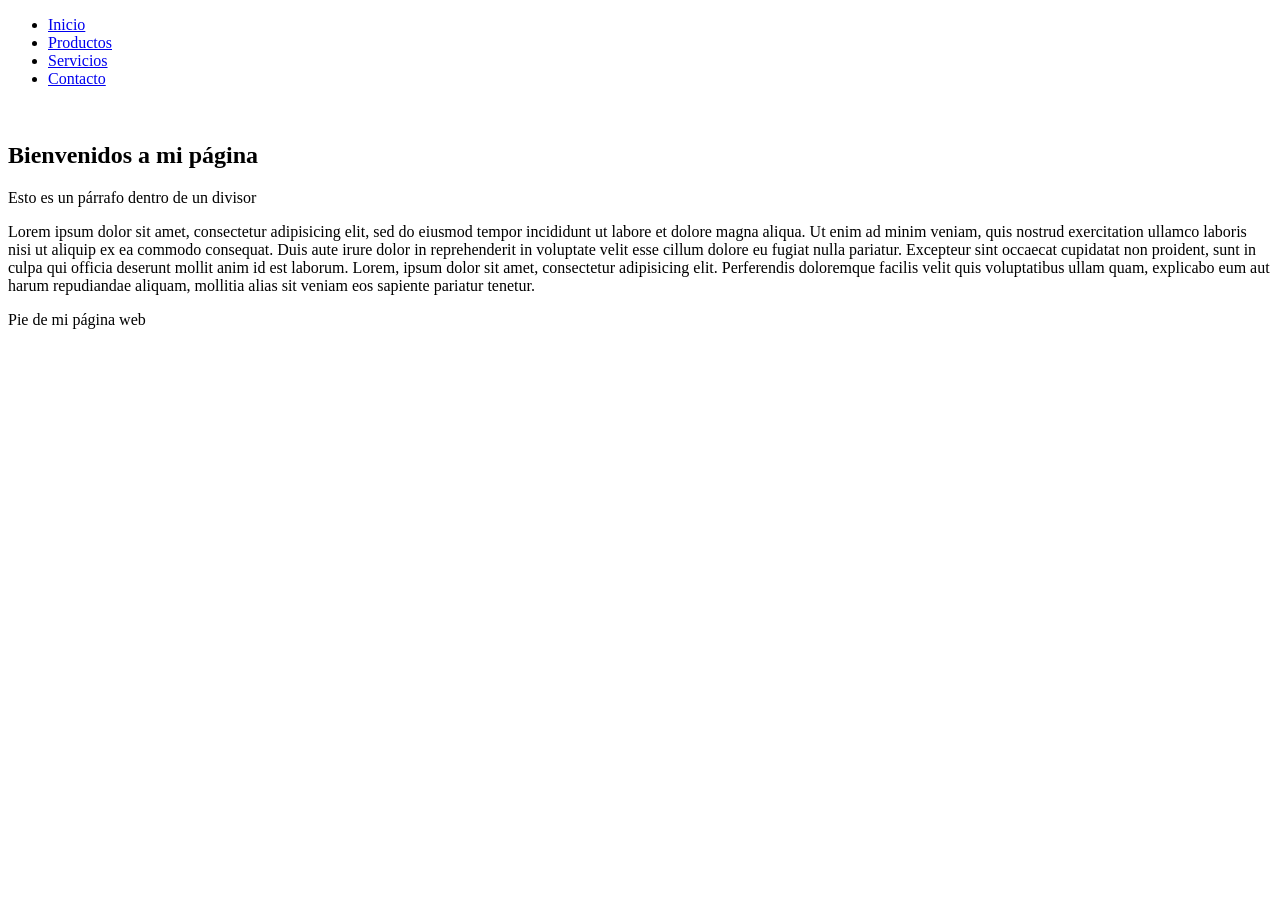
==== index.html @ 7542291c "index.html" ====
<!DOCTYPE html>
<html lang="en">
<head>
	<meta charset="UTF-8">
	<meta name="viewport" content="width=device-width, initial-scale=1.0">
	<title>CSS</title>
</head>
	<link rel="stylesheet" href="css/style.css">
<body>
	<div class="container">
		<header>
			<nav class="menu">
				<ul>
					<li><a href="#">Inicio</a></li>
					<li><a href="view/productos.html">Productos</a></li>
					<li><a href="view/servicios.html">Servicios</a></li>
					<li><a href="view/contactos.html">Contacto</a></li>
				</ul>
			</nav>
		</header>
		<main>	
			<img src="img/main.jpeg" alt="">
			<div class="main_principal">
				<h2>Bienvenidos a mi página</h2>		
				<p>Esto es un párrafo dentro de un divisor</p>
				<p>Lorem ipsum dolor sit amet, consectetur adipisicing elit, sed do eiusmod
				tempor incididunt ut labore et dolore magna aliqua. Ut enim ad minim veniam,
				quis nostrud exercitation ullamco laboris nisi ut aliquip ex ea commodo
				consequat. Duis aute irure dolor in reprehenderit in voluptate velit esse
				cillum dolore eu fugiat nulla pariatur. Excepteur sint occaecat cupidatat non
				proident, sunt in culpa qui officia deserunt mollit anim id est laborum.
				Lorem, ipsum dolor sit amet, consectetur adipisicing elit. Perferendis doloremque facilis velit quis voluptatibus ullam quam, explicabo eum aut harum repudiandae aliquam, mollitia alias sit veniam eos sapiente pariatur tenetur.</p>
			</div>
		</main>

		<footer>
			<p>Pie de mi página web</p>
		</footer>
	</div>
</body>
</html>
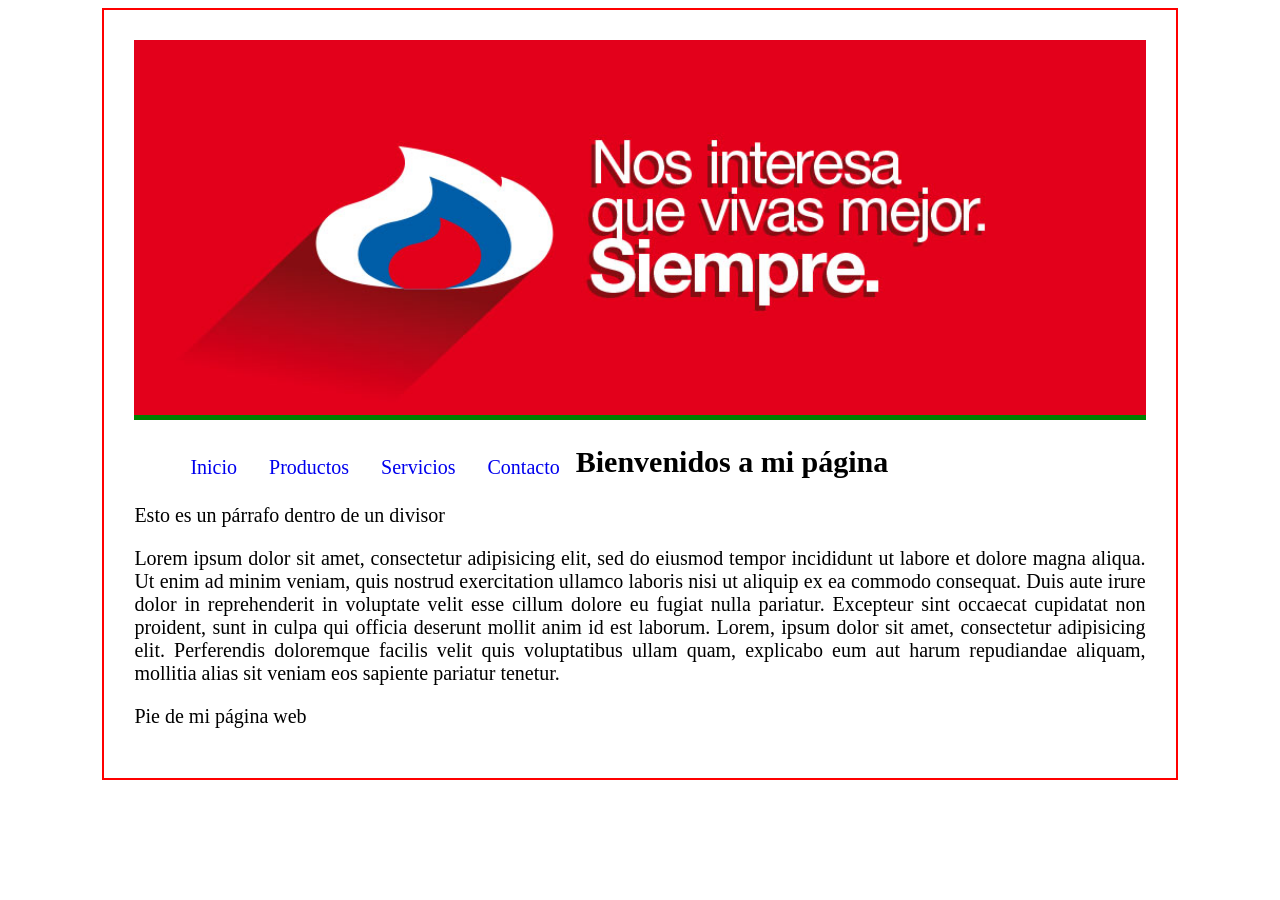
==== commit 274e9120: "actualizacion victor" ====
--- a/index.html
+++ b/index.html
@@ -3,14 +3,16 @@
 <head>
 	<meta charset="UTF-8">
 	<meta name="viewport" content="width=device-width, initial-scale=1.0">
-	<title>CSS</title>
+	<title>Olimpica</title>
 </head>
 	<link rel="stylesheet" href="css/style.css">
 <body>
 	<div class="container">
 		<header>
+			<img src="imagenes/banner.jpg.jpeg" width=100%>
 			<nav class="menu">
 				<ul>
+					
 					<li><a href="#">Inicio</a></li>
 					<li><a href="view/productos.html">Productos</a></li>
 					<li><a href="view/servicios.html">Servicios</a></li>
@@ -19,7 +21,7 @@
 			</nav>
 		</header>
 		<main>	
-			<img src="img/main.jpeg" alt="">
+			
 			<div class="main_principal">
 				<h2>Bienvenidos a mi página</h2>		
 				<p>Esto es un párrafo dentro de un divisor</p>
--- a/css/style.css
+++ b/css/style.css
@@ -0,0 +1,44 @@
+/* body 
+body{
+    background: red;
+}
+
+ selector class */
+
+.container{
+    width: 80%;
+    border: 2px solid red;
+    padding: 30px;
+    font-size: 20px;
+    text-align: justify;
+    margin: auto;
+}
+
+header{
+    background: green ;
+    width: 100;
+}
+.container main img {
+    width: 100%;
+}
+
+
+.menu ul li a{
+    background: white;
+    text-decoration: none;
+    display: inline-block;
+    padding: 16px;
+}
+
+.menu ul{
+    list-style: none;
+}
+
+.menu ul li{
+    float: left;
+}
+
+.menu ul li a:hover {
+    background-color: black;
+    color: white;
+}
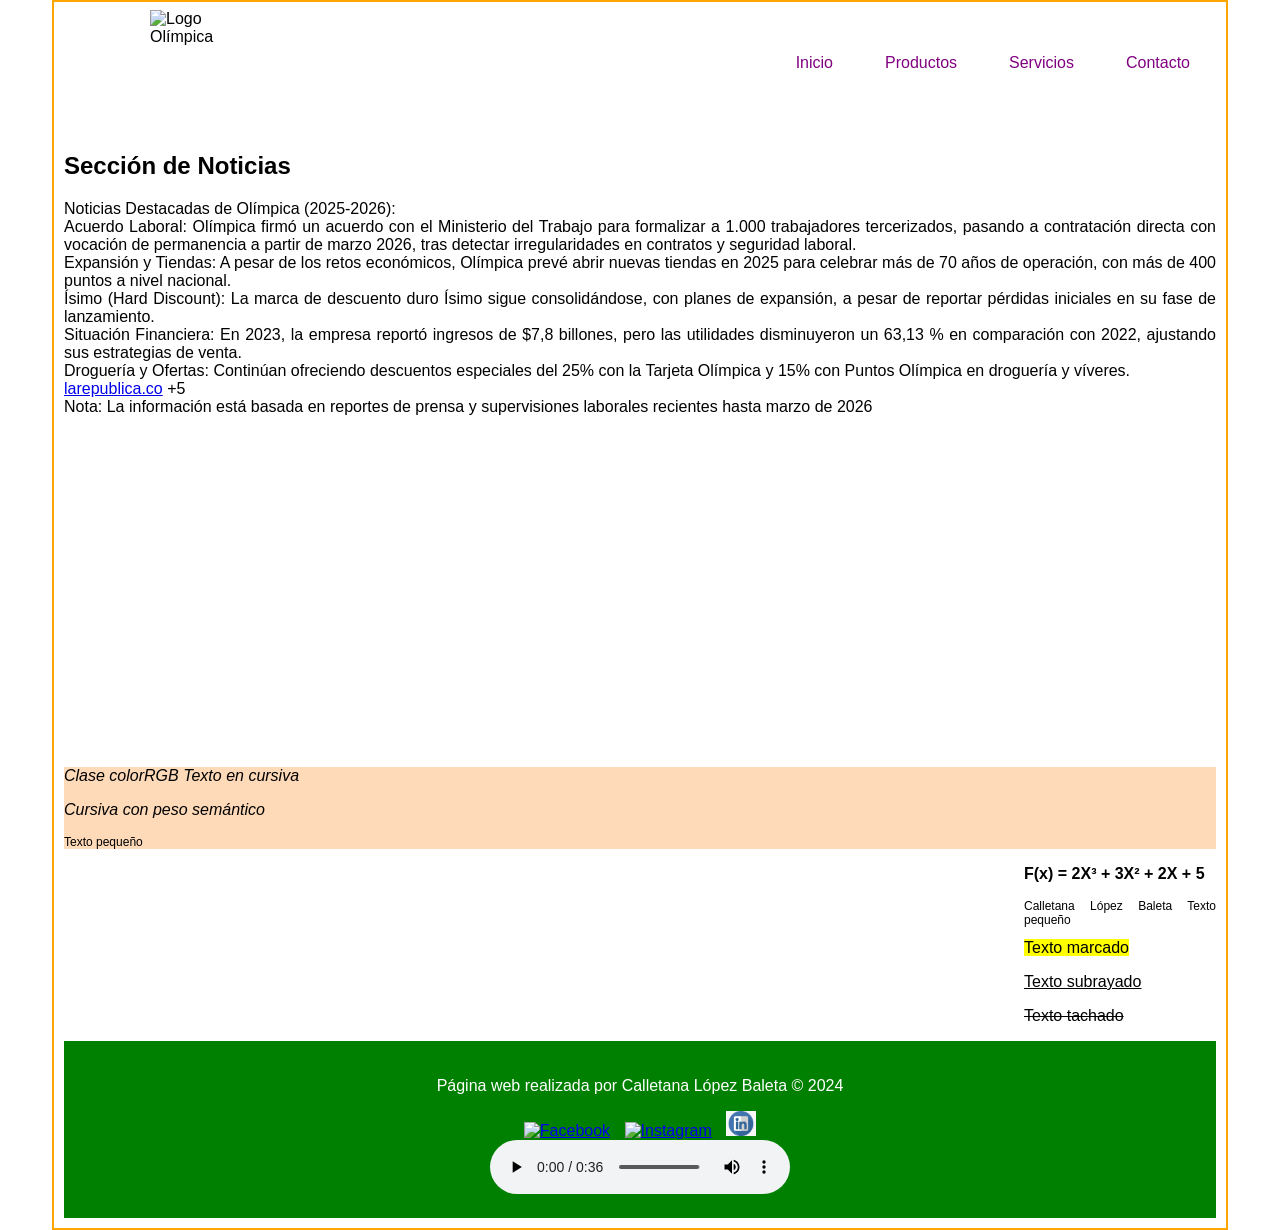
==== commit ae21ca6f: "actualizado" ====
--- a/index.html
+++ b/index.html
@@ -3,41 +3,79 @@
 <head>
 	<meta charset="UTF-8">
 	<meta name="viewport" content="width=device-width, initial-scale=1.0">
-	<title>Olimpica</title>
+	<title>CSS</title>
 </head>
 	<link rel="stylesheet" href="css/style.css">
 <body>
 	<div class="container">
+		<img src="img/olimpica_logo.png" alt="Logo Olímpica" class="logo">
 		<header>
-			<img src="imagenes/banner.jpg.jpeg" width=100%>
 			<nav class="menu">
 				<ul>
-					
 					<li><a href="#">Inicio</a></li>
 					<li><a href="view/productos.html">Productos</a></li>
 					<li><a href="view/servicios.html">Servicios</a></li>
 					<li><a href="view/contactos.html">Contacto</a></li>
 				</ul>
 			</nav>
+			
 		</header>
 		<main>	
-			
-			<div class="main_principal">
-				<h2>Bienvenidos a mi página</h2>		
-				<p>Esto es un párrafo dentro de un divisor</p>
-				<p>Lorem ipsum dolor sit amet, consectetur adipisicing elit, sed do eiusmod
-				tempor incididunt ut labore et dolore magna aliqua. Ut enim ad minim veniam,
-				quis nostrud exercitation ullamco laboris nisi ut aliquip ex ea commodo
-				consequat. Duis aute irure dolor in reprehenderit in voluptate velit esse
-				cillum dolore eu fugiat nulla pariatur. Excepteur sint occaecat cupidatat non
-				proident, sunt in culpa qui officia deserunt mollit anim id est laborum.
-				Lorem, ipsum dolor sit amet, consectetur adipisicing elit. Perferendis doloremque facilis velit quis voluptatibus ullam quam, explicabo eum aut harum repudiandae aliquam, mollitia alias sit veniam eos sapiente pariatur tenetur.</p>
+			<img src="img/main.jpeg" alt="">
+
+			<div class="seccion_noticias">
+				<h2>Sección de Noticias</h2>		
+					<p class="noticia">
+						Noticias Destacadas de Olímpica (2025-2026):<br>
+						Acuerdo Laboral: Olímpica firmó un acuerdo con el Ministerio del Trabajo para formalizar a 1.000 trabajadores tercerizados, pasando a contratación directa con vocación de permanencia a partir de marzo 2026, tras detectar irregularidades en contratos y seguridad laboral.<br>
+						Expansión y Tiendas: A pesar de los retos económicos, Olímpica prevé abrir nuevas tiendas en 2025 para celebrar más de 70 años de operación, con más de 400 puntos a nivel nacional.<br>
+						Ísimo (Hard Discount): La marca de descuento duro Ísimo sigue consolidándose, con planes de expansión, a pesar de reportar pérdidas iniciales en su fase de lanzamiento.<br>
+						Situación Financiera: En 2023, la empresa reportó ingresos de $7,8 billones, pero las utilidades disminuyeron un 63,13 % en comparación con 2022, ajustando sus estrategias de venta.<br>
+						Droguería y Ofertas: Continúan ofreciendo descuentos especiales del 25% con la Tarjeta Olímpica y 15% con Puntos Olímpica en droguería y víveres.<br>
+						<a href="https://www.larepublica.co/">larepublica.co</a>
+						+5<br>
+						Nota: La información está basada en reportes de prensa y supervisiones laborales recientes hasta marzo de 2026
+					</p>
 			</div>
+			<iframe width="560" height="315" 
+				src="https://www.youtube.com/embed/qlui5qW-RzI?list=RDqlui5qW-RzI" 
+				title="YouTube video player" 
+				frameborder="0" 
+				allow="accelerometer; autoplay; clipboard-write; encrypted-media; gyroscope; picture-in-picture" 
+				allowfullscreen>
+		   </iframe>
 		</main>
 
-		<footer>
-			<p>Pie de mi página web</p>
+			<!-- Bloque superior -->
+		<div class="top">
+			<p><i>Clase colorRGB Texto en cursiva</i></p>
+			<p><em>Cursiva con peso semántico</em></p>
+			<p class="small">Texto pequeño</p>
+	    </div>
+
+		<!-- Bloque central -->
+		<div class="middle">
+			<p><strong>F(x) = 2X³ + 3X² + 2X + 5</strong></p>
+			<p class="small">Calletana López Baleta Texto pequeño</p>
+			<span class="highlight">Texto marcado</span> <br>
+			<p class="underline">Texto subrayado</p>
+			<p class="strike">Texto tachado</p>
+
+		</div>
+
+		<!-- Bloque inferior -->
+		<footer class="bottom">
+			<p>Página web realizada por Calletana López Baleta © 2024</p>
+			<div class="social">
+			<a href="https://web.facebook.com/SupertiendaOlimpica/?_rdc=1&_rdr#"><img src="img/boton_facebook.png" alt="Facebook"></a>
+			<a href="https://www.instagram.com/supertiendasolimpica/"><img src="img/boton_instagram.png" alt="Instagram"></a>
+			<a href="https://www.linkedin.com/company/supertiendas-ol%C3%ADmpica/?originalSubdomain=co"><img src="img/boton_linkedin.png" alt="LinkedIn"></a>
+			</div>
+			<audio controls>
+			<source src="sound/audio_main.mpeg" type="audio/mpeg">
+			Tu navegador no soporta el reproductor de audio.
+			</audio>
 		</footer>
 	</div>
 </body>
-</html>
+</html>
--- a/css/style.css
+++ b/css/style.css
@@ -1,44 +1,100 @@
-/* body 
-body{
-    background: red;
-}
+/*body{
+	background: red;
+}*/
 
- selector class */
+/*Selector class*/
 
 .container{
-    width: 80%;
-    border: 2px solid red;
-    padding: 30px;
-    font-size: 20px;
-    text-align: justify;
-    margin: auto;
+	width: 90%;
+	border: 2px solid orange;
+	padding: 10px;
+	text-align: justify;
+	margin: auto;
 }
 
 header{
-    background: green ;
-    width: 100;
+	background: green;
+	width: 100%;
 }
-.container main img {
-    width: 100%;
+/* Estilo para el logo */
+    .logo {
+      position: absolute;   /* Lo fija en la esquina */
+      top: 10px;            /* Separación desde arriba */
+      left: 150px;           /* Separación desde la izquierda */
+      width: 90px;          /* Tamaño pequeño */
+      height: auto;         /* Mantiene proporción */
+    }
+    /* Ajuste del body para que no se superponga */
+/**/
+body {
+  margin: 0;
+  padding: 0;
+  font-family: Arial, sans-serif;
+  color: #000;
 }
 
+.top {
+  background: peachpuff;
+}
+
+.middle {
+  background: #fff;
+  padding-left: 960px;
+}
+
+.bottom {
+  background: green;
+  color: #fff;
+  text-align: center;
+  padding: 20px;
+}
+
+.small { font-size: 12px; }
+.highlight { background: yellow; }
+.underline { text-decoration: underline; }
+.strike { text-decoration: line-through; }
+
+.social img {
+  width: 30px;
+  margin: 0 5px;
+}
+/**/
+.container main img{
+	width: 100%;
+} 
 
 .menu ul li a{
-    background: white;
-    text-decoration: none;
-    display: inline-block;
-    padding: 16px;
+	background: white;
+	text-decoration: none;
+	display: inline-block;
+	padding: 16px;
 }
 
 .menu ul{
-    list-style: none;
+	list-style: none;
+
 }
 
 .menu ul li{
-    float: left;
+	float: left;
 }
 
-.menu ul li a:hover {
-    background-color: black;
-    color: white;
+/*Evento hover*/
+
+.menu ul li a:hover{
+	background: black;
+	color: white;
+}
+
+nav {
+  display: flex;          /* Activa flexbox */
+  justify-content: flex-end; /* Mueve todo a la derecha */
+  background-color: #fff; /* opcional */
+  padding: 10px;          /* espacio interno */
+}
+
+nav a {
+  margin-left: 20px;      /* separa los links entre sí */
+  text-decoration: none;
+  color: purple;
 }
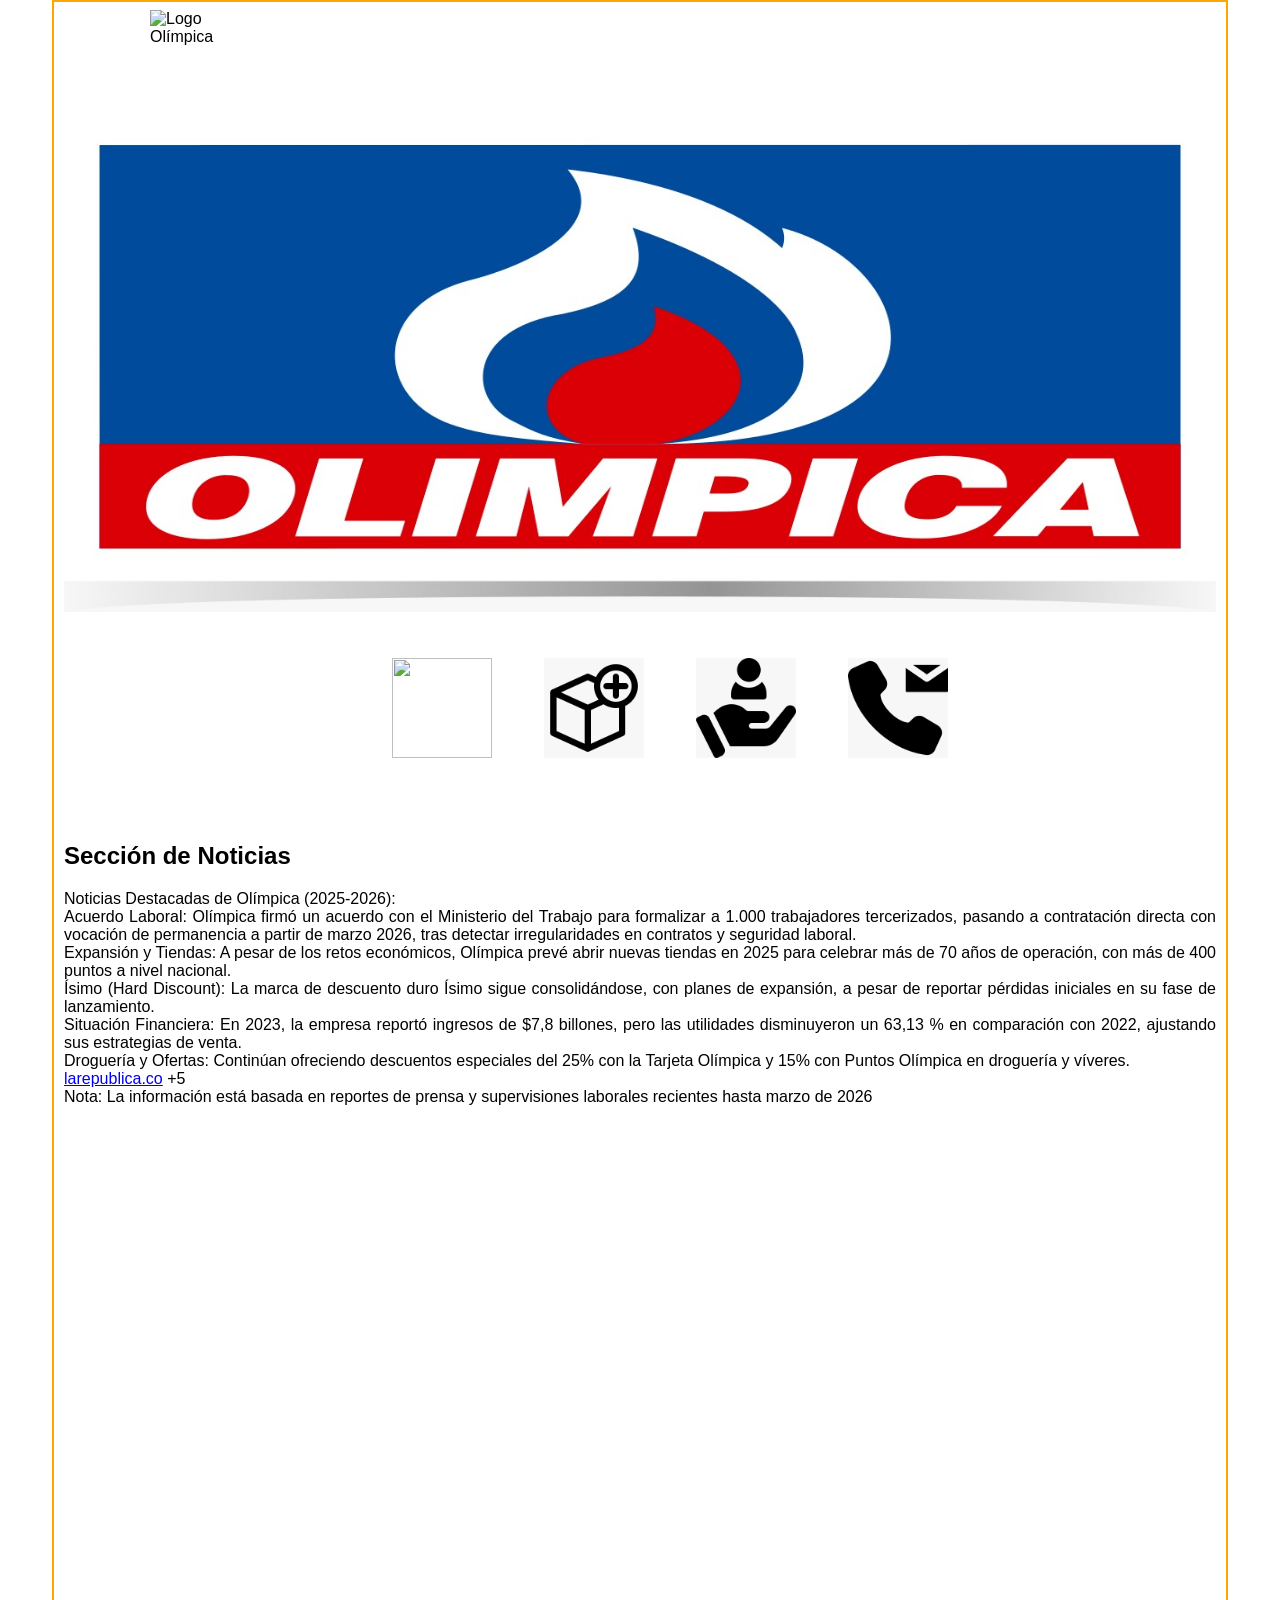
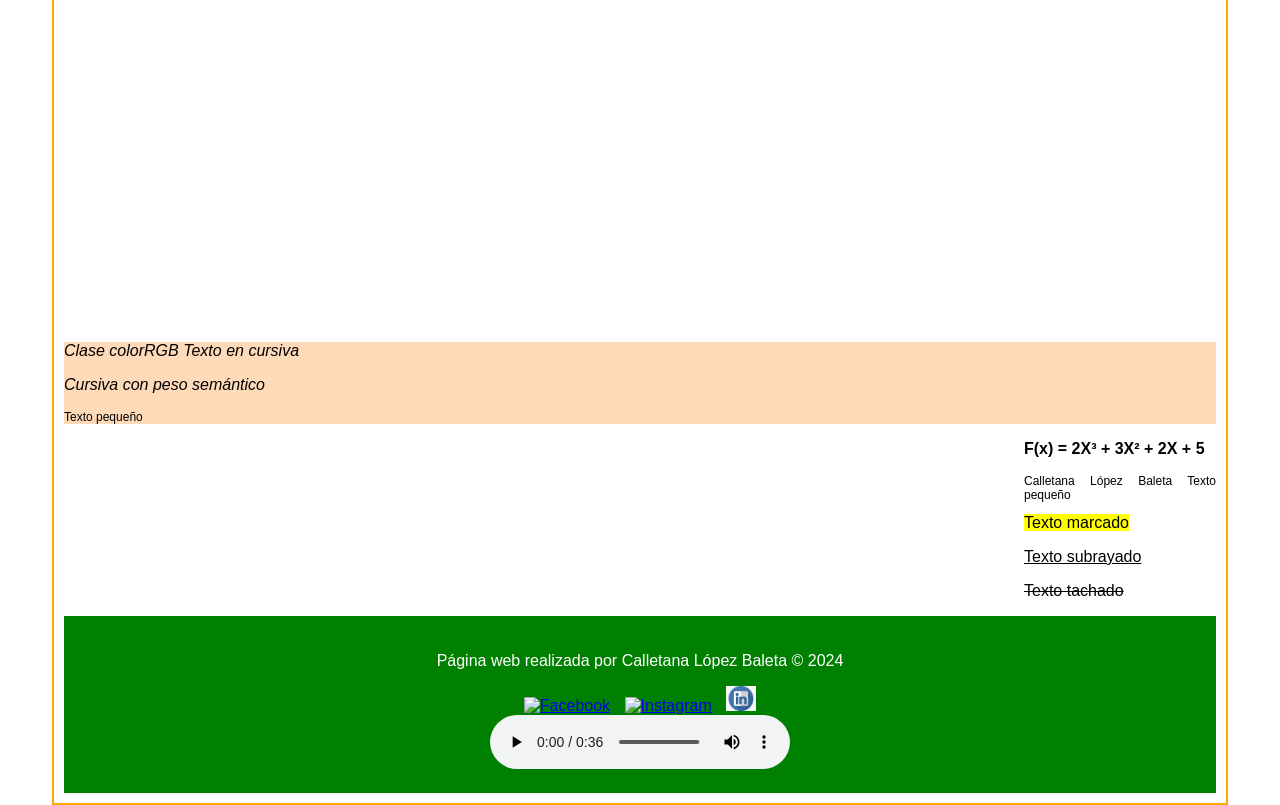
==== commit 33a35ea2: "actualizado" ====
--- a/index.html
+++ b/index.html
@@ -3,22 +3,22 @@
 <head>
 	<meta charset="UTF-8">
 	<meta name="viewport" content="width=device-width, initial-scale=1.0">
-	<title>CSS</title>
+	<title>OLimpica</title>
 </head>
 	<link rel="stylesheet" href="css/style.css">
 <body>
 	<div class="container">
-		<img src="img/olimpica_logo.png" alt="Logo Olímpica" class="logo">
+		<img src="img/olimpica_logo.png" alt="Logo Olímpica" class="logo" >
 		<header>
+			<img src="img/titulo.png" alt="titulo Olímpica" class="titulo" width="100%" height="500px">
 			<nav class="menu">
 				<ul>
-					<li><a href="#">Inicio</a></li>
-					<li><a href="view/productos.html">Productos</a></li>
-					<li><a href="view/servicios.html">Servicios</a></li>
-					<li><a href="view/contactos.html">Contacto</a></li>
+					<li><a href="#"><img src="img/boton_inicio.png" width="100" height="100"></a></li>
+					<li><a href="view/productos.html"><img src="img/boton_productos.png" width="100" height="100"></a></li>
+					<li><a href="view/servicios.html"><img src="img/boton_servicio.png" width="100" height="100"></a></li>
+					<li><a href="view/contactos.html"><img src="img/boton_contactos.png" width="100" height="100"></a></li>
 				</ul>
 			</nav>
-			
 		</header>
 		<main>	
 			<img src="img/main.jpeg" alt="">
@@ -37,7 +37,7 @@
 						Nota: La información está basada en reportes de prensa y supervisiones laborales recientes hasta marzo de 2026
 					</p>
 			</div>
-			<iframe width="560" height="315" 
+			<iframe width="100%" height="800" 
 				src="https://www.youtube.com/embed/qlui5qW-RzI?list=RDqlui5qW-RzI" 
 				title="YouTube video player" 
 				frameborder="0" 
--- a/css/style.css
+++ b/css/style.css
@@ -13,18 +13,22 @@
 }
 
 header{
-	background: green;
+	background: white;
 	width: 100%;
 }
 /* Estilo para el logo */
-    .logo {
-      position: absolute;   /* Lo fija en la esquina */
-      top: 10px;            /* Separación desde arriba */
-      left: 150px;           /* Separación desde la izquierda */
-      width: 90px;          /* Tamaño pequeño */
-      height: auto;         /* Mantiene proporción */
-    }
-    /* Ajuste del body para que no se superponga */
+.logo {
+  position: absolute;   /* Lo fija en la esquina */
+  top: 10px;            /* Separación desde arriba */
+  left: 150px;           /* Separación desde la izquierda */
+  width: 90px;          /* Tamaño pequeño */
+  height: auto;         /* Mantiene proporción */
+}
+/* Ajuste del body para que no se superponga */
+.titulo {
+  margin-top: 100px; /* Deja espacio para el logo */
+
+}
 /**/
 body {
   margin: 0;
@@ -88,7 +92,7 @@
 
 nav {
   display: flex;          /* Activa flexbox */
-  justify-content: flex-end; /* Mueve todo a la derecha */
+  justify-content: center; /* Mueve todo al centro*/
   background-color: #fff; /* opcional */
   padding: 10px;          /* espacio interno */
 }
